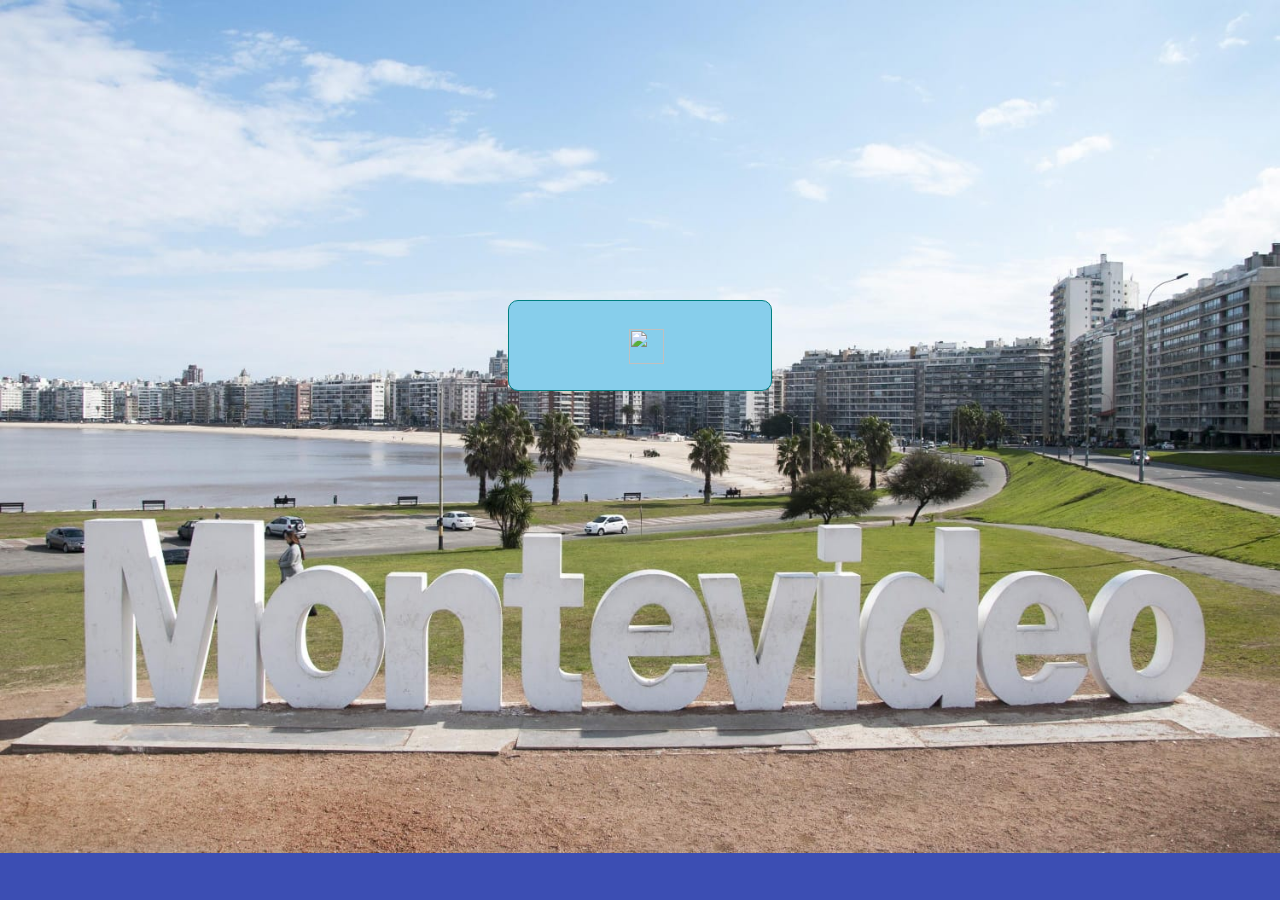
==== test.html @ c3ed2a17 "api" ====
<!DOCTYPE html>
<html lang="en">
<head>
    <meta charset="UTF-8">
    <meta name="viewport" content="width=device-width, initial-scale=1.0">
    <title>Prueba con Fetch</title>
    <link href="estilo.css" rel="stylesheet"> <!-- Pequeña hoja de estilos para dar formato-->
    <script>
        const url="http://api.openweathermap.org/data/2.5/weather?q=Montevideo,uy&APPID=5dcd7d93d09f39cf7f48b7ba16967a02"; 
        //dirección de la API. Puede ser la ruta a un archivo json. CREA LA TUYA.

        fetch(url) //Realizamos el fetch que devolverá una promesa
            .then( respuesta=>respuesta.json()) //Obtenemos una promesa que trataremos como json
            .then(datos=> { //obtenemos una nueva promesa, pero los datos ya están como json.
                document.getElementById('ciudad').innerHTML= datos.name + ", " + datos.sys.country; //escribo los datos del país
                document.getElementById('temp').innerHTML=(datos.main.temp -273.15).toFixed(1) + "º";//escribo la temperatura. la convierto de kelvin a celsius
                document.getElementById('humidity').innerHTML= "Humedad: " + (datos.main.humidity) ; //escribo la humedad. 
                document.getElementById('imagen').src="http://openweathermap.org/img/wn/"+ datos.weather[0].icon +".png" //imagen
            })
            .catch( error => alert("Hubo un error: " + error));
    </script>
</head>
<body>
    <p>
        <span id="ciudad"></span><br>
        <span id="temp"> </span>
        <img id="imagen" src=""> <br>
        <span id="humidity"></span>
    </p>
</body>
</html>
---- estilo.css ----
* {
    font-family: Arial, Helvetica, sans-serif;
}
body {
    background-color: rgb(60, 78, 179);
    background-image: url(./APICLIMA.jpg);
    background-size: cover;
    background-repeat: no-repeat;
}
p{
    margin-left: 500px;
    margin-right: 500px;
    margin-top: 300px;
    background-color: skyblue;
    border-radius: 10px;
    border: 1px solid teal;
}
#ciudad {
    font-size: x-large;
    color: white;
    font-weight: bold;
    margin-left: 80px;
}
#temp {
    font-size: xx-large;
    color: rgb(12, 84, 94);
    font-weight: bolder;
    animation: blinker 1s infinite;
    margin-left: 120px
    
}
#humidity {
    color: white;
    margin-left: 80px;
    font-weight: bold;
}
img { align-content: center;
      width: 35px;
    height: 35px;}
@keyframes blinker {
    50% {
    opacity: 0;
    }
    }
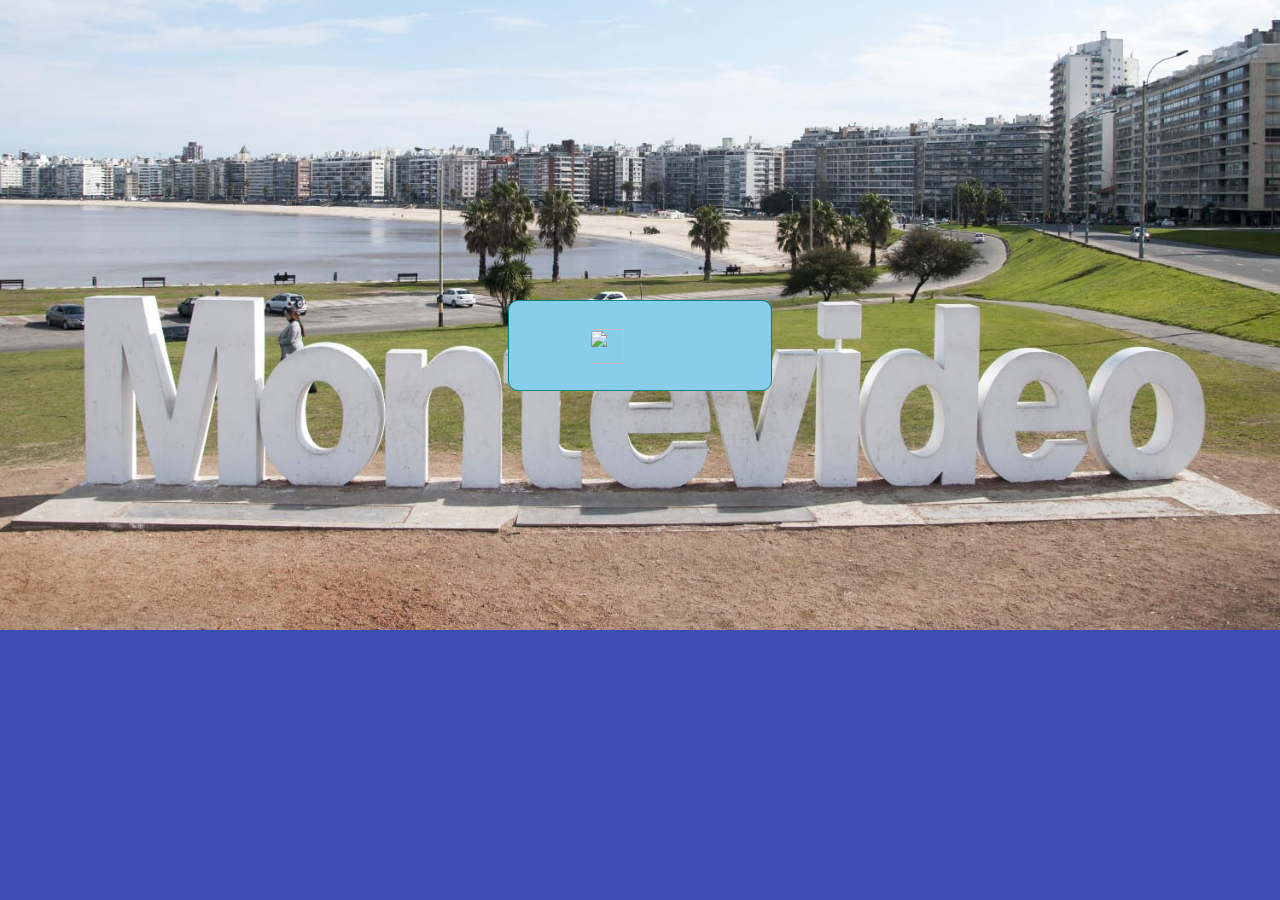
==== commit a376450b: "c" ====
--- a/test.html
+++ b/test.html
@@ -13,8 +13,9 @@
             .then( respuesta=>respuesta.json()) //Obtenemos una promesa que trataremos como json
             .then(datos=> { //obtenemos una nueva promesa, pero los datos ya están como json.
                 document.getElementById('ciudad').innerHTML= datos.name + ", " + datos.sys.country; //escribo los datos del país
-                document.getElementById('temp').innerHTML=(datos.main.temp -273.15).toFixed(1) + "º";//escribo la temperatura. la convierto de kelvin a celsius
-                document.getElementById('humidity').innerHTML= "Humedad: " + (datos.main.humidity) ; //escribo la humedad. 
+                document.getElementById('temp').innerHTML=(datos.main.temp -273.15).toFixed(0) + "º C";//escribo la temperatura. la convierto de kelvin a celsius
+                document.getElementById('feels').innerHTML= "ST " + (datos.main.feels_like -273.15).toFixed(1) + "º";//escribo la temperatura. la convierto de kelvin a celsius
+                document.getElementById('humidity').innerHTML= "Humedad: " + (datos.main.humidity) + "%"; //escribo la humedad. 
                 document.getElementById('imagen').src="http://openweathermap.org/img/wn/"+ datos.weather[0].icon +".png" //imagen
             })
             .catch( error => alert("Hubo un error: " + error));
@@ -25,7 +26,10 @@
         <span id="ciudad"></span><br>
         <span id="temp"> </span>
         <img id="imagen" src=""> <br>
+        <span id="feels"></span>
         <span id="humidity"></span>
+        <span id="descr"></span>
+
     </p>
 </body>
 </html>--- a/estilo.css
+++ b/estilo.css
@@ -6,6 +6,7 @@
     background-image: url(./APICLIMA.jpg);
     background-size: cover;
     background-repeat: no-repeat;
+    background-position: center;
 }
 p{
     margin-left: 500px;
@@ -26,12 +27,17 @@
     color: rgb(12, 84, 94);
     font-weight: bolder;
     animation: blinker 1s infinite;
-    margin-left: 120px
-    
+    margin-left: 80px 
+}
+#feels {
+    margin-left: 80px;
+    font-size: medium;
+    font-weight: bold;
+    color: white;
 }
 #humidity {
     color: white;
-    margin-left: 80px;
+    margin-left: 10px;
     font-weight: bold;
 }
 img { align-content: center;
